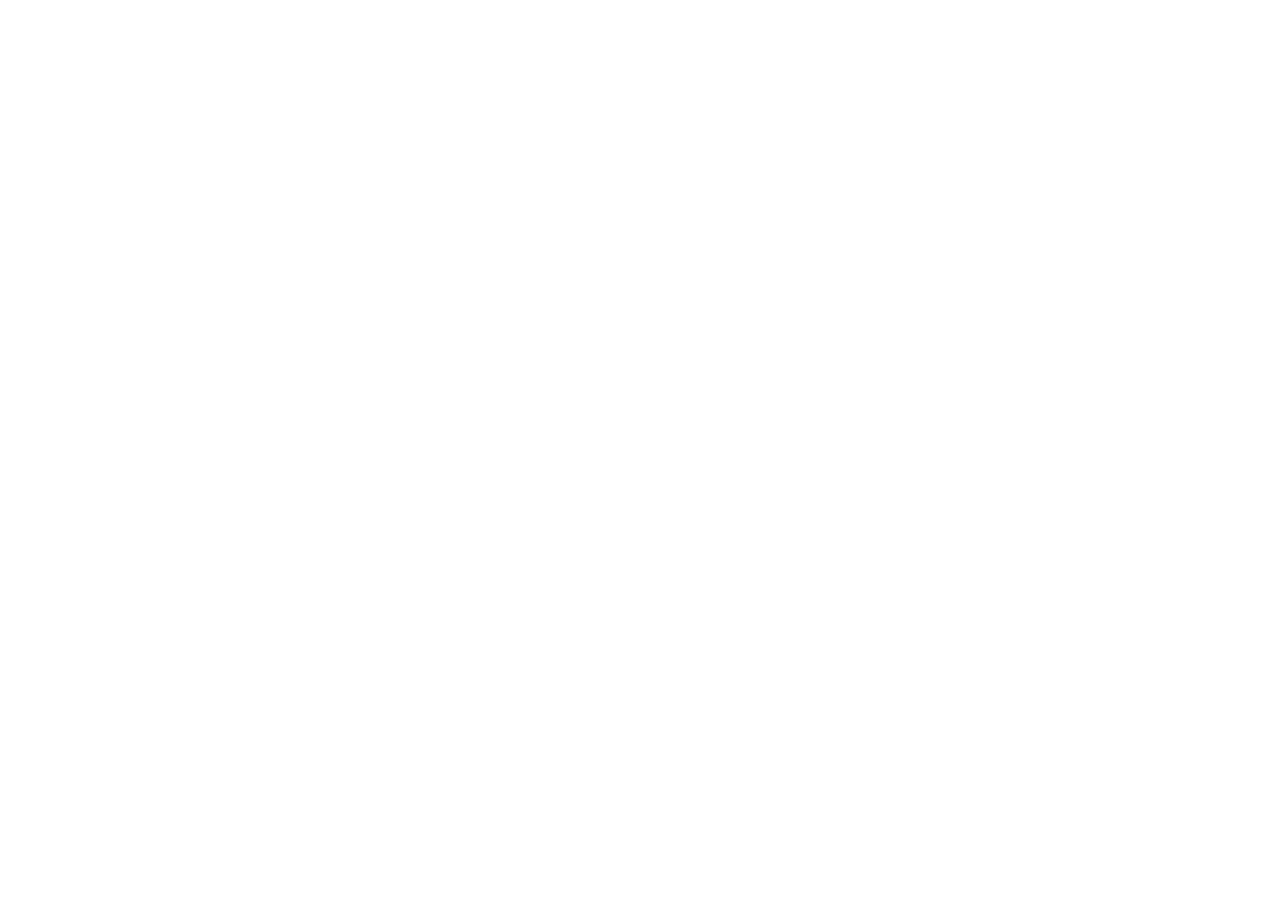
==== index.html @ 418945c9 "contact page is added" ====
<!DOCTYPE html>
<html lang="en">
<head>
    <meta charset="UTF-8">
    <meta name="viewport" content="width=device-width, initial-scale=1.0">
    <meta http-equiv="X-UA-Compatible" content="ie=edge">
    <title>Document</title>
</head>
<body>
    
</body>
</html>
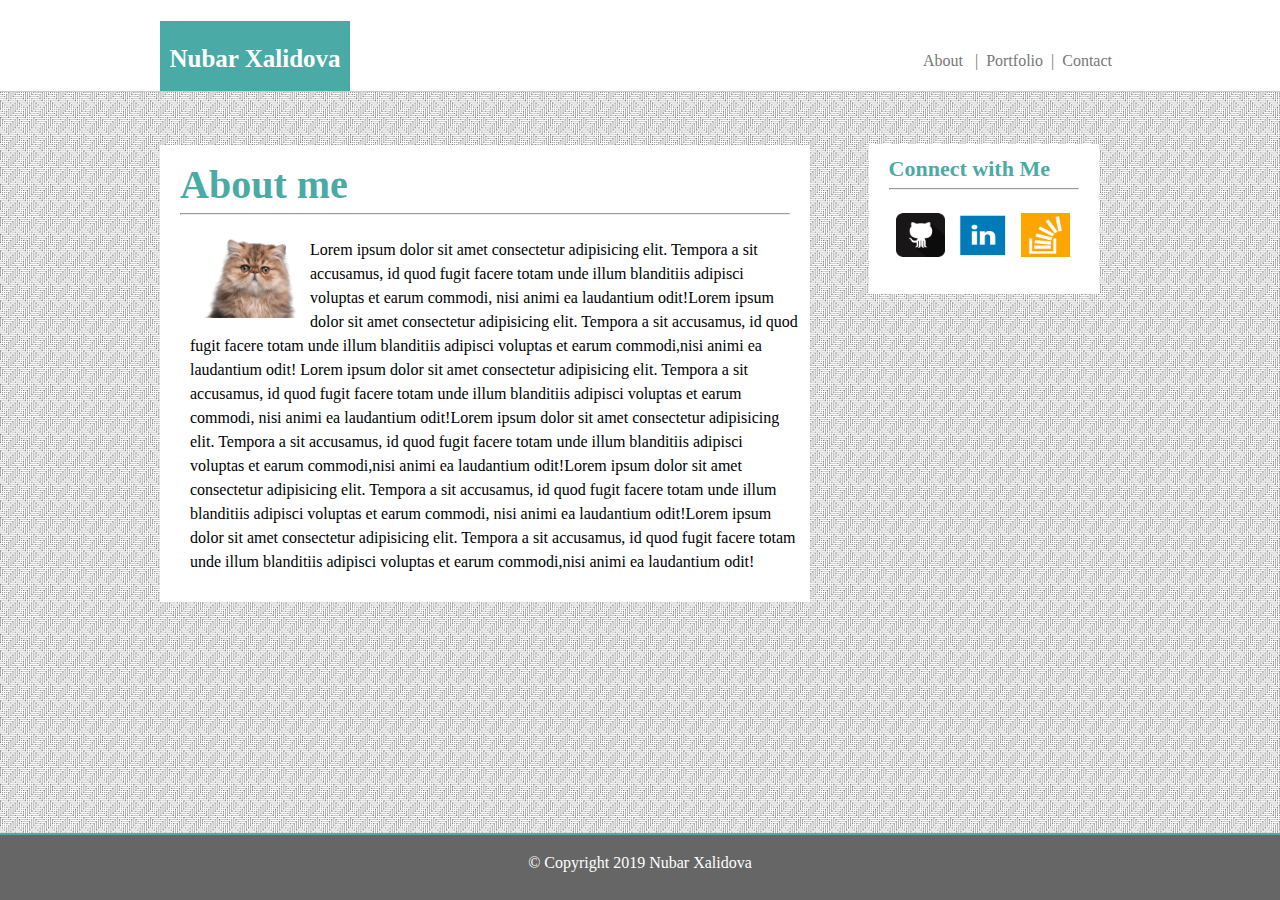
==== commit 553dce26: "About page is created" ====
--- a/index.html
+++ b/index.html
@@ -1,12 +1,97 @@
 <!DOCTYPE html>
 <html lang="en">
+
 <head>
     <meta charset="UTF-8">
     <meta name="viewport" content="width=device-width, initial-scale=1.0">
     <meta http-equiv="X-UA-Compatible" content="ie=edge">
-    <title>Document</title>
+    <link rel="stylesheet" href="./assets/css/reset.css">
+    <link rel="stylesheet" href="./assets/css/style.css">
+    <title>About</title>
 </head>
+
 <body>
-    
+
+    <!--    Header  -->
+    <header>
+        <!--    Username -->
+        <div class="header-container">
+            <span>
+                <div>Nubar Xalidova</div>
+            </span>
+
+            <!-- Menu -->
+            <div class="menu">
+                <ul>
+                    <li>About &nbsp; |&nbsp;</li>
+                    <li>&nbsp;Portfolio&nbsp; |&nbsp;</li>
+                    <li>&nbsp;Contact &nbsp;</li>
+                </ul>
+            </div>
+        </div>
+    </header>
+
+
+    <!--    Body   -->
+
+    <div class="container">
+
+        <div class="main-container">
+            <div class="contact">
+                <div>
+                    <h1 id="contact">About me</h1>
+                </div>
+                <hr class="border">
+                <div class="contact-form">
+                   <img src="./assets/images/profile.jpg" alt="Me" class="profile-img">
+                   <p>Lorem ipsum dolor sit amet consectetur adipisicing elit. Tempora a sit
+                      accusamus, id quod fugit facere totam unde illum blanditiis adipisci
+                      voluptas et earum commodi, nisi animi ea laudantium odit!Lorem ipsum 
+                      dolor sit amet consectetur adipisicing elit. Tempora a sit accusamus, 
+                      id quod fugit facere totam unde illum blanditiis adipisci voluptas 
+                      et earum commodi,nisi animi ea laudantium odit!
+                      Lorem ipsum dolor sit amet consectetur adipisicing elit. Tempora a sit
+                      accusamus, id quod fugit facere totam unde illum blanditiis adipisci
+                      voluptas et earum commodi, nisi animi ea laudantium odit!Lorem ipsum 
+                      dolor sit amet consectetur adipisicing elit. Tempora a sit accusamus, 
+                      id quod fugit facere totam unde illum blanditiis adipisci voluptas 
+                      et earum commodi,nisi animi ea laudantium odit!Lorem ipsum dolor sit 
+                      amet consectetur adipisicing elit. Tempora a sit
+                      accusamus, id quod fugit facere totam unde illum blanditiis adipisci
+                      voluptas et earum commodi, nisi animi ea laudantium odit!Lorem ipsum 
+                      dolor sit amet consectetur adipisicing elit. Tempora a sit accusamus, 
+                      id quod fugit facere totam unde illum blanditiis adipisci voluptas 
+                      et earum commodi,nisi animi ea laudantium odit!
+                    </p>
+                </div>
+
+
+            </div>
+
+            <div class="connect">
+                <div>
+                    <h1 id="connect">Connect with Me</h1>
+                </div>
+                <hr class="border">
+                <div class="connect-tools">
+
+                    <img src="./assets/images/github.png" alt="GitHub">
+                    <img src="./assets/images/linkedin.png" alt="Linkedin">
+                    <img src="./assets/images/stackoverflow.png" alt="Stackoverflow">
+
+                </div>
+            </div>
+
+        </div>
+
+
+
+
+    </div>
+    <footer>
+        &copy; Copyright 2019 Nubar Xalidova
+    </footer>
+
 </body>
+
 </html>--- a/assets/css/style.css
+++ b/assets/css/style.css
@@ -0,0 +1,183 @@
+header{
+    height: 70px;
+    width: 100%;
+    background: #fff;
+    color:#ccc;
+    border-bottom: 0.5px solid #ccc;
+
+}
+
+.header-container{
+    width: 960px;
+    margin: 21px auto 0px auto; 
+    height: 90px;
+}
+
+
+span{
+    font-size: 25px;
+    font-family: 'Georgia', Times, Times New Roman, serif;
+    font-weight: bold;
+    background-color: #4aaaa5;
+    color:#fff;
+    display: inline-block;
+    height: 70px;
+    
+}
+
+span > div{
+    margin-top:13%;
+    width: 190px;
+    text-align: center;
+}
+
+
+ul>li{
+    color:#777;
+    float: left;
+    font-family: 'Georgia', Times, Times New Roman, serif;
+}
+
+.menu{
+    float: right;
+    margin-top:32px;
+}
+
+.container{
+    width: 100%;
+    height: 800px;
+    min-height: 800px;
+    background-image: url(../images/bg.png);
+}
+
+
+footer{
+    border-top: 2px solid #4aaaa5;
+    height: 25px;
+    background-color: #666;
+    color: #fff;
+    text-align: center;
+    padding: 20px 0;
+    clear: both;
+    position: absolute;
+    position: fixed;
+    left: 0;
+    bottom: 0;
+    width: 100%;
+}
+
+.main-container{
+    margin: 0 auto;
+    width: 960px;
+    height: 500px;
+    padding: 40px;
+  
+}
+
+.connect{
+    width: 18%;
+    height: 150px;
+    background-color: #fff;
+    float: right;
+    position: absolute;
+    right: 181px;
+    top: 144px;
+}
+.contact{
+    width: 650px;
+    height: 457px;
+    background-color: white;
+    position: relative; 
+    width: 650px;
+    height: 457px;
+   
+}
+.contact div{
+    margin-top: 13px;
+    padding-top:10px;
+}
+
+.connect div{
+    margin-top: 13px;
+    padding-top:10px;
+}
+
+#contact{
+    color:#4aaaa5;
+    font-family: 'Georgia', Times, Times New Roman, serif;
+    position: relative;
+    font-weight: bold;
+    font-size: 40px; 
+    margin:10px 0px 0px 20px;
+}
+
+#connect{
+    color:#4aaaa5;
+    font-family: 'Georgia', Times, Times New Roman, serif;
+    position: relative;
+    font-weight: bold;
+    font-size: 22px;
+    margin: -9px 0px 0px 20px;
+}
+.border{
+    color:#ccc;
+    margin: 8px 20px;
+}
+
+.connect .border{
+    color:#ccc;
+    margin: 8px 20px;
+}
+
+.connect-tools{
+    margin:0 auto;
+    width: 190px;
+    height: 50px;
+    padding: 3px;
+}
+
+
+.connect-tools img{
+    width: 26%;
+    height: 44px;
+    margin: 0px 2px -3px 7px;
+}
+.contact-form{
+    margin: 10px 0px 0px 20px;
+    padding: 10px;
+}
+.contact-form p{
+    line-height: 1.5em;
+}
+
+input[type=text]{
+    border: 1px solid #ccc;
+    margin: 4px 0px 15px 0px;
+    height: 25px;
+    padding: 1px 0px 1px 8px;
+    width: 95%;
+}
+input[type=submit]{
+    height: 31px;
+    background-color: #4aaaa5;
+    color: white;
+    border: 1px solid #4aaaa5;
+    padding: 5px;
+    font-size: 18px;
+    width: 100px;
+    margin-top: 10px;
+}
+
+
+textarea{
+    height: 150px;
+    width: 95%;
+    border: 1px solid #ccc;
+    margin-top:4px;
+}
+
+.profile-img{
+    float: left;
+    width: 120px;
+    height: 80px;;
+}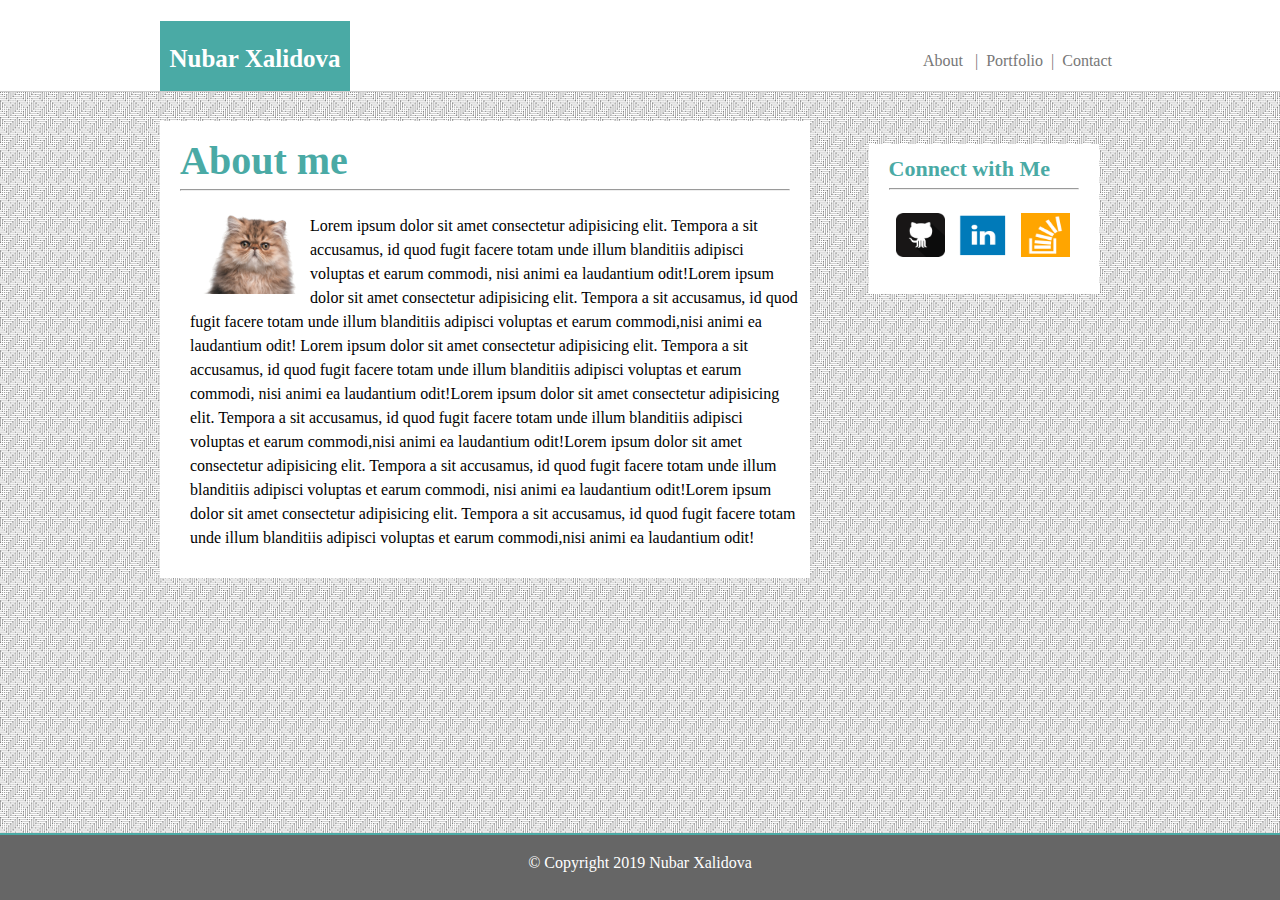
==== commit 4c087dc6: "Gallery is added" ====
--- a/index.html
+++ b/index.html
@@ -23,9 +23,9 @@
             <!-- Menu -->
             <div class="menu">
                 <ul>
-                    <li>About &nbsp; |&nbsp;</li>
-                    <li>&nbsp;Portfolio&nbsp; |&nbsp;</li>
-                    <li>&nbsp;Contact &nbsp;</li>
+                    <li><a href="./index.html">About &nbsp; |&nbsp;</a> </li>
+                    <li><a href="./portfolio.html"> &nbsp;Portfolio&nbsp; |&nbsp;</a></li>
+                    <li><a href="./contact.html"> &nbsp;Contact &nbsp;</a></li>
                 </ul>
             </div>
         </div>
@@ -43,25 +43,25 @@
                 </div>
                 <hr class="border">
                 <div class="contact-form">
-                   <img src="./assets/images/profile.jpg" alt="Me" class="profile-img">
-                   <p>Lorem ipsum dolor sit amet consectetur adipisicing elit. Tempora a sit
-                      accusamus, id quod fugit facere totam unde illum blanditiis adipisci
-                      voluptas et earum commodi, nisi animi ea laudantium odit!Lorem ipsum 
-                      dolor sit amet consectetur adipisicing elit. Tempora a sit accusamus, 
-                      id quod fugit facere totam unde illum blanditiis adipisci voluptas 
-                      et earum commodi,nisi animi ea laudantium odit!
-                      Lorem ipsum dolor sit amet consectetur adipisicing elit. Tempora a sit
-                      accusamus, id quod fugit facere totam unde illum blanditiis adipisci
-                      voluptas et earum commodi, nisi animi ea laudantium odit!Lorem ipsum 
-                      dolor sit amet consectetur adipisicing elit. Tempora a sit accusamus, 
-                      id quod fugit facere totam unde illum blanditiis adipisci voluptas 
-                      et earum commodi,nisi animi ea laudantium odit!Lorem ipsum dolor sit 
-                      amet consectetur adipisicing elit. Tempora a sit
-                      accusamus, id quod fugit facere totam unde illum blanditiis adipisci
-                      voluptas et earum commodi, nisi animi ea laudantium odit!Lorem ipsum 
-                      dolor sit amet consectetur adipisicing elit. Tempora a sit accusamus, 
-                      id quod fugit facere totam unde illum blanditiis adipisci voluptas 
-                      et earum commodi,nisi animi ea laudantium odit!
+                    <img src="./assets/images/profile.jpg" alt="Me" class="profile-img">
+                    <p>Lorem ipsum dolor sit amet consectetur adipisicing elit. Tempora a sit
+                        accusamus, id quod fugit facere totam unde illum blanditiis adipisci
+                        voluptas et earum commodi, nisi animi ea laudantium odit!Lorem ipsum
+                        dolor sit amet consectetur adipisicing elit. Tempora a sit accusamus,
+                        id quod fugit facere totam unde illum blanditiis adipisci voluptas
+                        et earum commodi,nisi animi ea laudantium odit!
+                        Lorem ipsum dolor sit amet consectetur adipisicing elit. Tempora a sit
+                        accusamus, id quod fugit facere totam unde illum blanditiis adipisci
+                        voluptas et earum commodi, nisi animi ea laudantium odit!Lorem ipsum
+                        dolor sit amet consectetur adipisicing elit. Tempora a sit accusamus,
+                        id quod fugit facere totam unde illum blanditiis adipisci voluptas
+                        et earum commodi,nisi animi ea laudantium odit!Lorem ipsum dolor sit
+                        amet consectetur adipisicing elit. Tempora a sit
+                        accusamus, id quod fugit facere totam unde illum blanditiis adipisci
+                        voluptas et earum commodi, nisi animi ea laudantium odit!Lorem ipsum
+                        dolor sit amet consectetur adipisicing elit. Tempora a sit accusamus,
+                        id quod fugit facere totam unde illum blanditiis adipisci voluptas
+                        et earum commodi,nisi animi ea laudantium odit!
                     </p>
                 </div>
 
--- a/assets/css/style.css
+++ b/assets/css/style.css
@@ -1,3 +1,4 @@
+
 header{
     height: 70px;
     width: 100%;
@@ -70,7 +71,7 @@
     margin: 0 auto;
     width: 960px;
     height: 500px;
-    padding: 40px;
+    padding: 16px;
   
 }
 
@@ -92,9 +93,50 @@
     height: 457px;
    
 }
+
+.portfolio{
+    width: 650px;
+    height: 457px;
+    background-color: white;
+    position: relative; 
+    width: 486px;
+    height: 457px;
+}
+
+
+.box {
+    position: relative;
+    float: left;
+}
+
+.text {
+    background: dodgerblue;
+    color: white;
+    padding: 5px 10px 0;
+    position: absolute;
+    bottom: 12px;
+    left: 0;
+    width: 157px;
+    height: 27px;
+    text-align: center;
+}
+
+.box img{
+    width: 193px;
+    height: 130px;
+}
+.images{
+    padding: 10px 40px 0px 40px ;
+}
+
 .contact div{
     margin-top: 13px;
     padding-top:10px;
+}
+li a{
+    text-decoration: none;
+    color:#777;
+
 }
 
 .connect div{
@@ -146,9 +188,41 @@
     margin: 10px 0px 0px 20px;
     padding: 10px;
 }
+
+.portfolio{
+    width: 466px;
+    background-color: white;
+    position: absolute; 
+    height: 501px;
+    padding: 3px;
+}
 .contact-form p{
     line-height: 1.5em;
 }
+
+.img-container{
+    margin:0 auto;
+    width: 426px;
+    height: 382px;
+
+}
+
+.img-container img{
+   width: 201px;
+    min-height: 115px;
+    max-height: auto;
+    float: left;
+    margin: 3px;
+    padding: 3px;
+ 
+}
+
+.img-container img{
+    height: 100%;
+
+}
+
+
 
 input[type=text]{
     border: 1px solid #ccc;
@@ -180,4 +254,12 @@
     float: left;
     width: 120px;
     height: 80px;;
+}
+
+.footer-border{
+    color:rgb(7, 17, 63);
+    margin: -70px 20px;
+    width: 960px;
+    border: 0.5px solid rgb(7, 17, 63);
+    margin: -70px auto;
 }